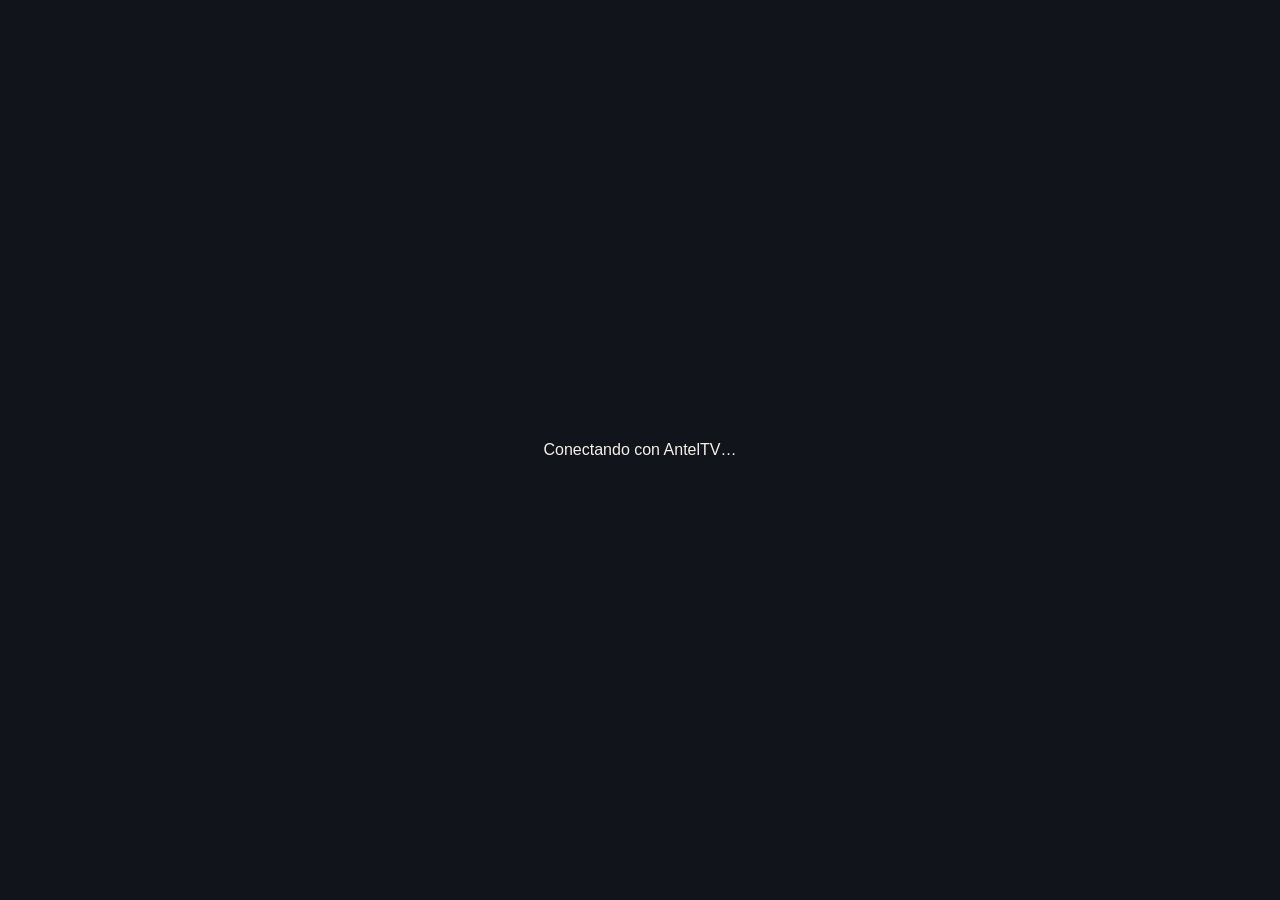
==== callback.html @ 0108919c "Add files via upload" ====
<!DOCTYPE html>
<html lang="es">
<head>
<meta charset="UTF-8">
<title>Conectando…</title>
<style>
  body { background:#12141C; color:#F5F1E8; font-family: sans-serif; display:flex; align-items:center; justify-content:center; height:100vh; margin:0; }
</style>
</head>
<body>
<p>Conectando con AntelTV…</p>
<script>
  // Esta página es el "redirect_uri" que le pedimos a login.vera.com.uy.
  // Si Antel lo acepta, termina acá con el token en el fragmento de la URL (#id_token=...&access_token=...).
  // Se lo pasamos a la ventana que abrió este popup (la app principal) y nos cerramos solos.
  (function () {
    try {
      var hash = window.location.hash || '';
      if (window.opener) {
        window.opener.postMessage({ source: 'antel-callback', hash: hash }, window.location.origin);
      }
    } catch (e) {
      // Si algo falla, no hacemos nada más: la ventana principal detectará el timeout y mostrará el aviso.
    } finally {
      window.close();
    }
  })();
</script>
</body>
</html>
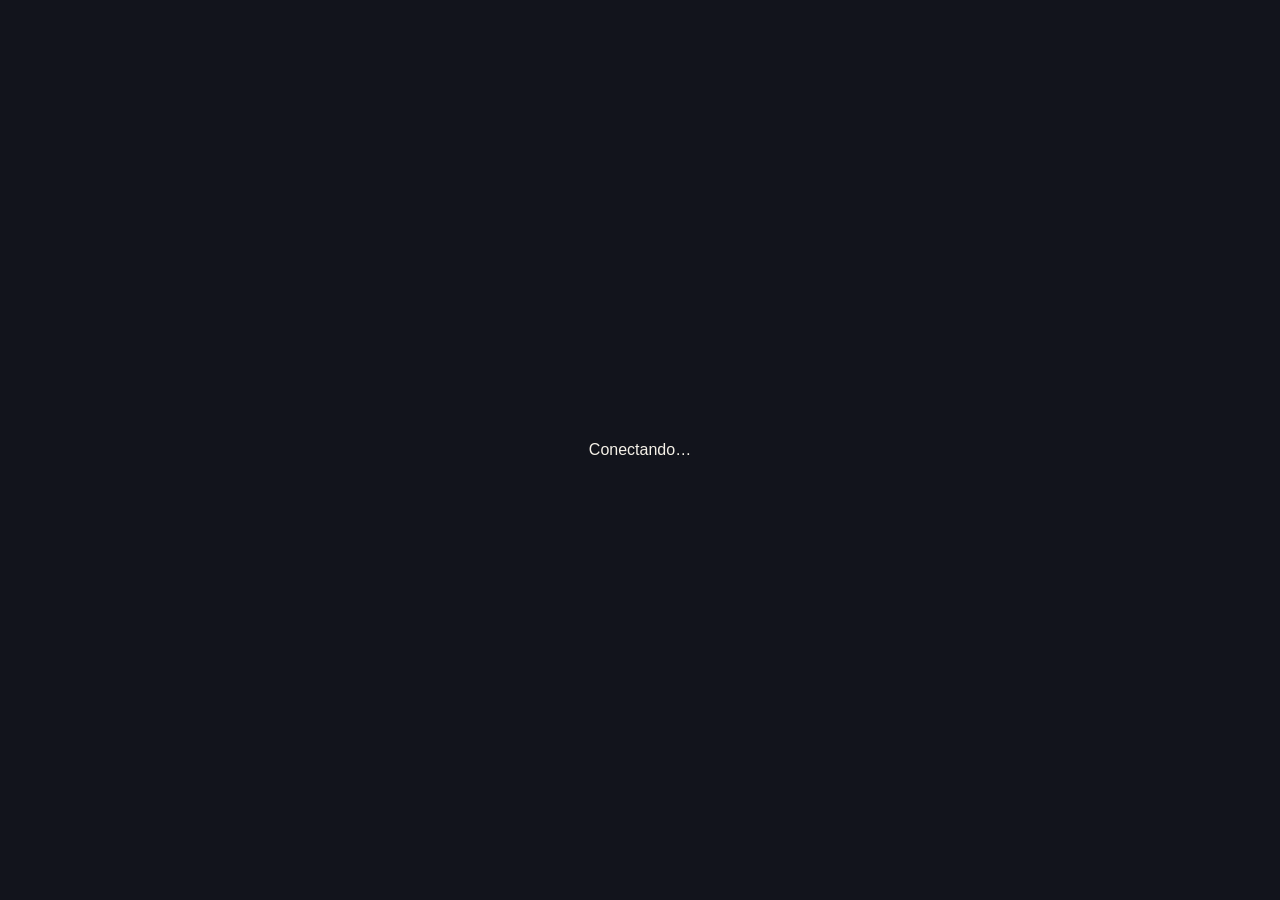
==== commit d9cdedd2: "Fix typo in connecting message in callback.html" ====
--- a/callback.html
+++ b/callback.html
@@ -8,7 +8,7 @@
 </style>
 </head>
 <body>
-<p>Conectando con AntelTV…</p>
+<p>Conectando…</p>
 <script>
   // Esta página es el "redirect_uri" que le pedimos a login.vera.com.uy.
   // Si Antel lo acepta, termina acá con el token en el fragmento de la URL (#id_token=...&access_token=...).
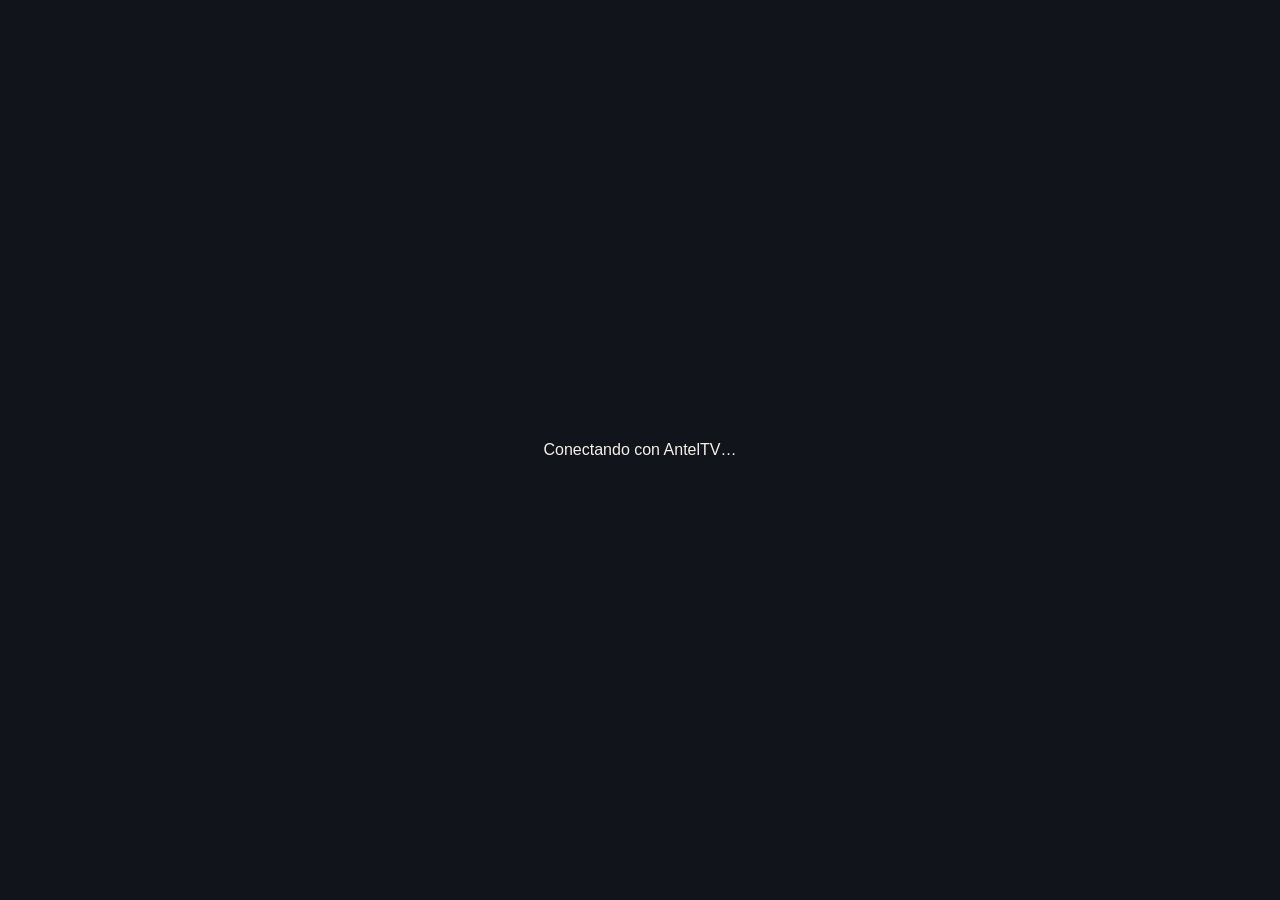
==== commit 45f64672: "Update connection message in callback.html" ====
--- a/callback.html
+++ b/callback.html
@@ -8,7 +8,7 @@
 </style>
 </head>
 <body>
-<p>Conectando…</p>
+<p>Conectando con AntelTV…</p>
 <script>
   // Esta página es el "redirect_uri" que le pedimos a login.vera.com.uy.
   // Si Antel lo acepta, termina acá con el token en el fragmento de la URL (#id_token=...&access_token=...).
